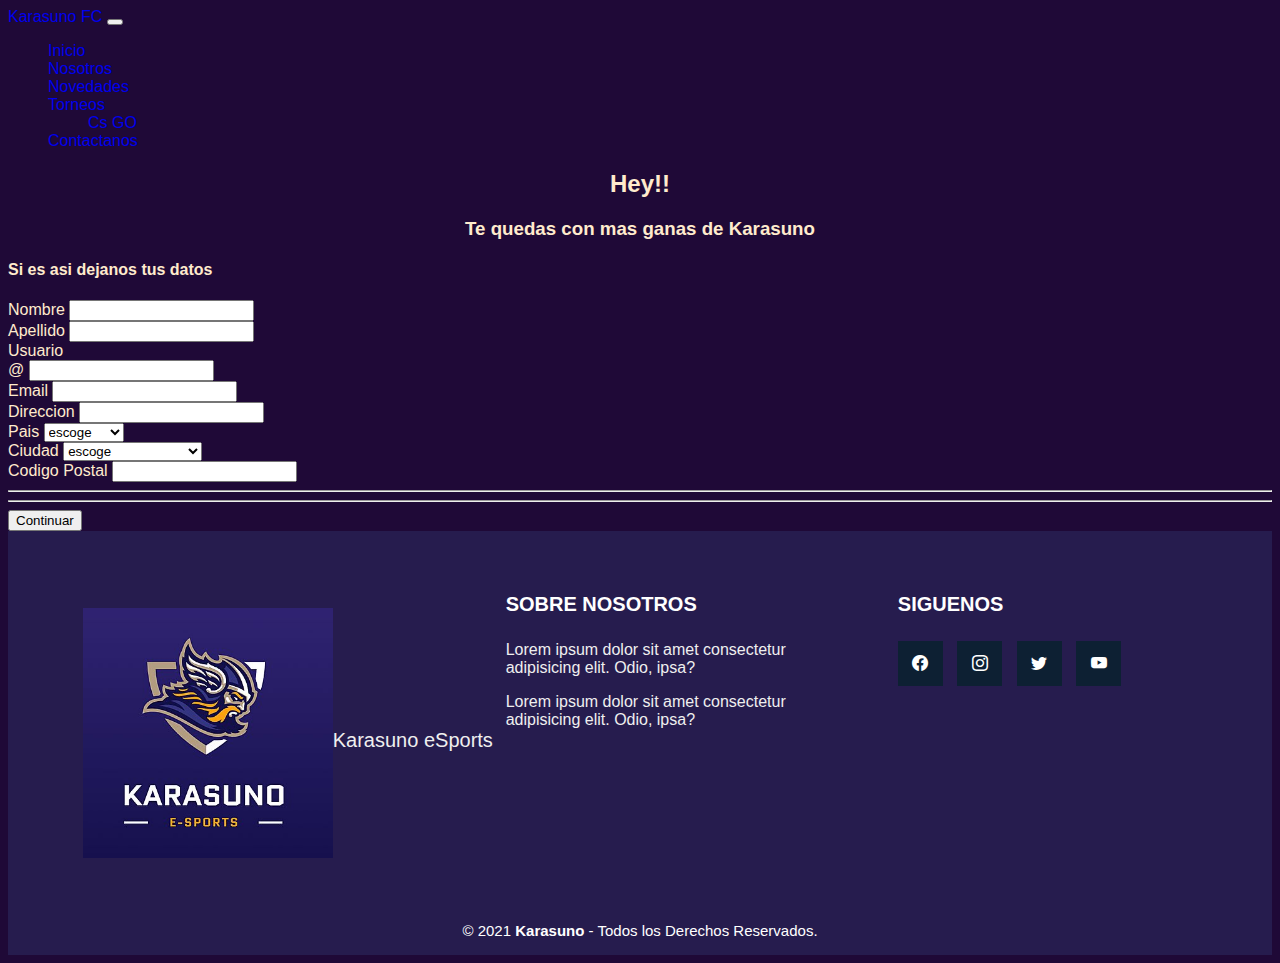
==== contactanos.html @ 45623784 "trabajando con bootstrap" ====
<!doctype html>
<html lang="en">
  <head>
    <meta charset="utf-8">
    <meta name="viewport" content="width=device-width, initial-scale=1">

    <link href="https://cdn.jsdelivr.net/npm/bootstrap@5.1.3/dist/css/bootstrap.min.css" rel="stylesheet" integrity="sha384-1BmE4kWBq78iYhFldvKuhfTAU6auU8tT94WrHftjDbrCEXSU1oBoqyl2QvZ6jIW3" crossorigin="anonymous">
    <link rel="stylesheet" href="https://cdn.jsdelivr.net/npm/bootstrap-icons@1.7.2/font/bootstrap-icons.css">
    <link rel="stylesheet" href="./css/style.css">
    <title>Karasuno eSprots</title>

  </head>
  <body>
    <!-- HEADER -->
    <header>

      <nav class="navbar navbar-expand-lg navbar-light bg-warning">
          <a class="navbar-brand m-2 p-2" href="#">Karasuno FC</a>
            </div>
            <button class="navbar-toggler" type="button" data-bs-toggle="collapse" data-bs-target="#navbarSupportedContent" aria-controls="navbarSupportedContent" aria-expanded="false" aria-label="Toggle navigation">
              <span class="navbar-toggler-icon"></span>
            </button>
            <div class="collapse navbar-collapse" id="navbarSupportedContent">
              <ul class="navbar-nav me-auto mb-2 mb-lg-0 ">
                <li class="nav-item">
                  <a class="nav-link active" aria-current="page" href="./index.html">Inicio</a>
                </li>
                <li class="nav-item">
                  <a class="nav-link" href="./nosotros.html">Nosotros</a>
                </li>
                <li class="nav-item">
                  <a class="nav-link" href="./Novedades.html">Novedades</a>
                </li>
                <li class="nav-item dropdown data-bs-toggle">
                  <a class="nav-link dropdown-toggle" href="#" id="navbarDropdown" role="button" data-bs-toggle="dropdown" aria-expanded="false">
                    Torneos
                  </a>
                  <ul class="dropdown-menu bg-warning" aria-labelledby="navbarDropdown">
                    <li><a class="dropdown-item" href="./torneos.html">Cs GO</a></li>
                  </ul>
                </li>
                <li class="nav-item">
                  <a class="nav-link" href="./contactanos.html">Contactanos</a>
                </li>
              </ul>
            </div>
          </div>
        </nav>
    <!-- main -->
    <main>
        <div class="titulos">
            <h2>Hey!!</h2>
            <h3>Te quedas con mas ganas de Karasuno</h3>
        </div>
        <div class="container col-8 my-5 br-2 rounded">
            <div class="row g-3">
                <div class="formulario col-8">
                    <h4>Si es asi dejanos tus datos</h4>
                    <form class="">
                        <div class="row">
                            <div class="col-6">
                                <label class="form-label" for="nombre">Nombre</label>
                                <input type="text" id="nombre" class="form-control">
                            </div>
                            <div class="col-6">
                                <label class="form-label" for="Apellido">Apellido</label>
                                <input type="text" id="lastname" class="form-control">
                            </div>
                            <div class="col-12">
                                <label class="from-label" for="username">Usuario</label>
                                <div class="input-group">
                                    <span class="input-group-text">@</span>
                                    <input type="text" class="form-control" id="usrname">
                                </div>
                            </div>
                            <div class="col-12">
                                <label class="form-label" for="email">Email
                                    <span class="text-muted"> </span>
                                </label>
                                <input type="text" id="email" class="form-control">
                            </div>
                            <div class="col-12">
                                <label class="form-label" for="address">Direccion </label>
                                <input type="text" id="address" class="form-control">
                            </div>
                            <div class="col-5">
                                <label class="form-label" for="country">Pais </label>
                                <select class="form-select" id="country">
                                    <option>escoge</option>
                                    <option>Argentina</option>
                                
                                </select>
                            </div>
                            <div class="col-4">
                                <label class="form-label" for="state">Ciudad </label>
                                <select class="form-select" id="state">
                                    <option>escoge</option>
                                    <option>Cordoba</option>
                                    <option>Santiago del Estero</option>
                                    <option>Buenos Aires</option>
                                </select>
                            </div>
                            <div class="col-3">
                                <label class="form-label" for="Codigo postal">Codigo Postal </label>
                                <input type="text" id="Codigo Postal" class="form-control">
                            </div>
                        </div>
                        <hr>
                         
                        <hr>
                        <button type="submit" class="btn btn-primary btn-block mb-4">Continuar</button>
                    </form>
                </div>
            </div>
        </div>





        <!-- <figure class="figure">
            <iframe src="https://www.google.com/maps/embed?pb=!1m18!1m12!1m3!1d13140.59132021951!2d-58.404330216918964!3d-34.5751258240319!2m3!1f0!2f0!3f0!3m2!1i1024!2i768!4f13.1!3m3!1m2!1s0x95bcb57138f82f3b%3A0x898c91d2f89539f4!2sClub%20de%20Amigos!5e0!3m2!1ses!2sar!4v1638159074884!5m2!1ses!2sar" width="600" height="450" style="border:0;" allowfullscreen="" loading="lazy"></iframe>
            <figcaption class="figure-caption">A caption for the above image.</figcaption>
          </figure> -->
    </main>






    <!-- FOOTER -->
    <footer class="pie-pagina">
        <div class="grupo-1">
            <div class="box">
                <figure>
                  <a href="#">
                    <img src="img/Karasuno.jpg" alt="Karasuno eSports">
                </a>
                    <p>Karasuno eSports</p>
                </figure>
            </div>
            <div class="box">
                <h2>SOBRE NOSOTROS</h2>
                <p>Lorem ipsum dolor sit amet consectetur adipisicing elit. Odio, ipsa?</p>
                <p>Lorem ipsum dolor sit amet consectetur adipisicing elit. Odio, ipsa?</p>
            </div>
            <div class="box">
                <h2>SIGUENOS</h2>
                <div class="red-social">
                    <a href="#" class="bi bi-facebook"></a>
                    <a href="#" class="bi bi-instagram"></a>
                    <a href="#" class="bi bi-twitter"></a>
                    <a href="#" class="bi bi-youtube"></a>
                </div>
            </div>
        </div>
        <div class="grupo-2">
            <small>&copy; 2021 <b>Karasuno</b> - Todos los Derechos Reservados.</small>
        </div>
    </footer>


    <script src="https://cdn.jsdelivr.net/npm/bootstrap@5.1.3/dist/js/bootstrap.bundle.min.js" integrity="sha384-ka7Sk0Gln4gmtz2MlQnikT1wXgYsOg+OMhuP+IlRH9sENBO0LRn5q+8nbTov4+1p" crossorigin="anonymous"></script>
  </body>
</html>
---- css/style.css ----
*{
    text-decoration: none;
    list-style: none;
}
@import url('https://fonts.googleapis.com/css2?family=Open+Sans:wght@400;600&display=swap');

body{
    font-family: 'Open Sans', sans-serif;
    
    background-color: #1f0937;
    overflow-x: hidden;
}



/* .carro__tam{
    margin: 10rem;
} */

 .carousel-inner{
    max-height: 39rem;
} 

.gridcontainer{
    justify-content: center;
    margin-top: 3rem;
}

.footer {
	margin-top: 2rem;
	font-size: 20px; 
	grid-area: footer;
	padding: 25px; 
	text-align: right;
	box-shadow: 0px 0px 70px rgba(102, 102, 102, 0.2);
}

.menu a{
    color: black;
}

/* ============================= logo============================= */
.main{
    padding-top: 10rem;
    padding-bottom: 20rem;
}

/* ======================== FOOTER ================================ */
.pie-pagina{
    width: 100%;
    background-color: #261c4e;
}
.pie-pagina .grupo-1{
    width: 100%;
    max-width: 1200px;
    margin: auto;
    display:grid;
    grid-template-columns: repeat(3, 1fr);
    grid-gap:50px;
    padding: 45px 0px;
}
.pie-pagina .grupo-1 .box figure{
    width: 100%;
    height: 100%;
    display: flex;
    justify-content: center;
    align-items: center;
}
.pie-pagina .grupo-1 .box figure img{
    width: 250px;
}
.pie-pagina .grupo-1 .box figure p{
    font-size: 20px;
}
.pie-pagina .grupo-1 .box h2{
    color: #fff;
    margin-bottom: 25px;
    font-size: 20px;
}
.pie-pagina .grupo-1 .box p{
    color: #efefef;
    margin-bottom: 10px;
}
.pie-pagina .grupo-1 .red-social a{
    display: inline-block;
    text-decoration: none;
    width: 45px;
    height: 45px;
    line-height: 45px;
    color: #fff;
    margin-right: 10px;
    background-color: #0d2033;
    text-align: center;
    transition: all 300ms ease;
}
.pie-pagina .grupo-1 .red-social a:hover{
    color: aqua;
}
.pie-pagina .grupo-2{
    background-color: #261c4e;
    padding: 15px 10px;
    text-align: center;
    color: #fff;
}
.pie-pagina .grupo-2 small{
    font-size: 15px;
}

@media screen and (max-width:800px){
    .pie-pagina .grupo-1{
        width: 90%;
        grid-template-columns: repeat(1, 1fr);
        grid-gap:30px;
        padding: 35px 0px;
    }
    main{
        height: 500px;
        width: 500px;
    }
}

@media (min-width: 768px) { 
    .carro__tam{
        margin: 10rem;
    }  
    
 }

@media (min-width: 992px) { 
    .carro__tam{
    margin: 10rem;
}  
}

@media (min-width: 1200px) { 
     .carro__tam{
    margin: 10rem;
} 
}

/* Formulario */
.titulos{
    text-align: center;
    color: blanchedalmond;
}
.formulario{
    color: blanchedalmond;
}

.color{
    color: blanchedalmond;
}
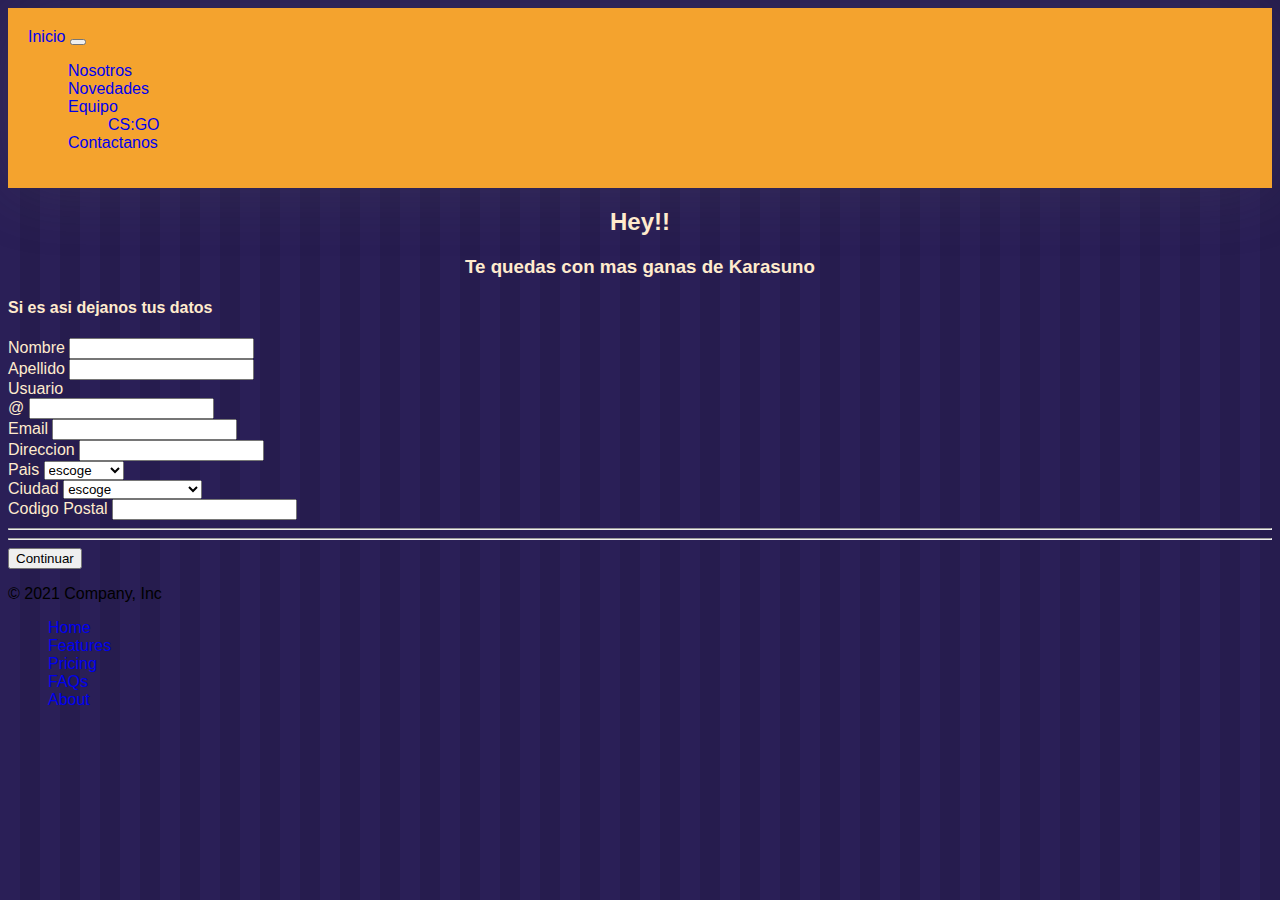
==== commit e50f92df: "entrega final 2" ====
--- a/contactanos.html
+++ b/contactanos.html
@@ -1,52 +1,48 @@
-<!doctype html>
+<!DOCTYPE html>
 <html lang="en">
-  <head>
-    <meta charset="utf-8">
-    <meta name="viewport" content="width=device-width, initial-scale=1">
-
+<head>
+    <meta charset="UTF-8">
+    <meta http-equiv="X-UA-Compatible" content="IE=edge">
+    <meta name="viewport" content="width=device-width, initial-scale=1.0">
     <link href="https://cdn.jsdelivr.net/npm/bootstrap@5.1.3/dist/css/bootstrap.min.css" rel="stylesheet" integrity="sha384-1BmE4kWBq78iYhFldvKuhfTAU6auU8tT94WrHftjDbrCEXSU1oBoqyl2QvZ6jIW3" crossorigin="anonymous">
     <link rel="stylesheet" href="https://cdn.jsdelivr.net/npm/bootstrap-icons@1.7.2/font/bootstrap-icons.css">
-    <link rel="stylesheet" href="./css/style.css">
-    <title>Karasuno eSprots</title>
+    <link rel="stylesheet" href="./css/novedades.css">
+    <title>Karasuno eSports</title>
+</head>
+<body>
+    
+    <header class="header">
+        <nav class="navbar navbar-expand-lg navbar-light ">
+            <div class="container-fluid">
+              <a class="navbar-brand" href="./index.html">Inicio</a>
+              <button class="navbar-toggler" type="button" data-bs-toggle="collapse" data-bs-target="#navbarSupportedContent" aria-controls="navbarSupportedContent" aria-expanded="false" aria-label="Toggle navigation">
+                <span class="navbar-toggler-icon"></span>
+              </button>
+              <div class="collapse navbar-collapse" id="navbarSupportedContent">
+                <ul class="navbar-nav me-auto mb-2 mb-lg-0">
+                  <li class="nav-item">
+                    <a class="nav-link active" aria-current="page" href="./nosotros.html">Nosotros</a>
+                  </li>
+                  <li class="nav-item">
+                    <a class="nav-link" href="./novedades.html">Novedades</a>
+                  </li>
+                  <li class="nav-item dropdown">
+                    <a class="nav-link dropdown-toggle" href="#" id="navbarDropdown" role="button" data-bs-toggle="dropdown" aria-expanded="false">
+                      Equipo
+                    </a>
+                    <ul class="dropdown-menu" aria-labelledby="navbarDropdown">
+                      <li><a class="dropdown-item" href="./torneo.html">CS:GO</a></li>
+                    </ul>
+                  </li>
+                  <li class="nav-item">
+                    <a class="nav-link" href="./contactanos.html">Contactanos</a>
+                  </li>
+                </ul>
+              </div>
+            </div>
+          </nav>
+    </header>
 
-  </head>
-  <body>
-    <!-- HEADER -->
-    <header>
-
-      <nav class="navbar navbar-expand-lg navbar-light bg-warning">
-          <a class="navbar-brand m-2 p-2" href="#">Karasuno FC</a>
-            </div>
-            <button class="navbar-toggler" type="button" data-bs-toggle="collapse" data-bs-target="#navbarSupportedContent" aria-controls="navbarSupportedContent" aria-expanded="false" aria-label="Toggle navigation">
-              <span class="navbar-toggler-icon"></span>
-            </button>
-            <div class="collapse navbar-collapse" id="navbarSupportedContent">
-              <ul class="navbar-nav me-auto mb-2 mb-lg-0 ">
-                <li class="nav-item">
-                  <a class="nav-link active" aria-current="page" href="./index.html">Inicio</a>
-                </li>
-                <li class="nav-item">
-                  <a class="nav-link" href="./nosotros.html">Nosotros</a>
-                </li>
-                <li class="nav-item">
-                  <a class="nav-link" href="./Novedades.html">Novedades</a>
-                </li>
-                <li class="nav-item dropdown data-bs-toggle">
-                  <a class="nav-link dropdown-toggle" href="#" id="navbarDropdown" role="button" data-bs-toggle="dropdown" aria-expanded="false">
-                    Torneos
-                  </a>
-                  <ul class="dropdown-menu bg-warning" aria-labelledby="navbarDropdown">
-                    <li><a class="dropdown-item" href="./torneos.html">Cs GO</a></li>
-                  </ul>
-                </li>
-                <li class="nav-item">
-                  <a class="nav-link" href="./contactanos.html">Contactanos</a>
-                </li>
-              </ul>
-            </div>
-          </div>
-        </nav>
-    <!-- main -->
     <main>
         <div class="titulos">
             <h2>Hey!!</h2>
@@ -125,42 +121,31 @@
     </main>
 
 
+    <footer  class="footer">    
+        
+        <div class="container">
+            <footer class="d-flex flex-wrap justify-content-between align-items-center py-3 my-4 border-top">
+              <p class="col-md-4 mb-0 text-muted">© 2021 Company, Inc</p>
+          
+              
+          
+              <ul class="nav col-md-4 justify-content-end">
+                <li class="nav-item"><a href="#" class="nav-link px-2 text-muted">Home</a></li>
+                <li class="nav-item"><a href="#" class="nav-link px-2 text-muted">Features</a></li>
+                <li class="nav-item"><a href="#" class="nav-link px-2 text-muted">Pricing</a></li>
+                <li class="nav-item"><a href="#" class="nav-link px-2 text-muted">FAQs</a></li>
+                <li class="nav-item"><a href="#" class="nav-link px-2 text-muted">About</a></li>
+              </ul>
+            </footer>
+          </div>
+    </footer>
 
 
 
 
-    <!-- FOOTER -->
-    <footer class="pie-pagina">
-        <div class="grupo-1">
-            <div class="box">
-                <figure>
-                  <a href="#">
-                    <img src="img/Karasuno.jpg" alt="Karasuno eSports">
-                </a>
-                    <p>Karasuno eSports</p>
-                </figure>
-            </div>
-            <div class="box">
-                <h2>SOBRE NOSOTROS</h2>
-                <p>Lorem ipsum dolor sit amet consectetur adipisicing elit. Odio, ipsa?</p>
-                <p>Lorem ipsum dolor sit amet consectetur adipisicing elit. Odio, ipsa?</p>
-            </div>
-            <div class="box">
-                <h2>SIGUENOS</h2>
-                <div class="red-social">
-                    <a href="#" class="bi bi-facebook"></a>
-                    <a href="#" class="bi bi-instagram"></a>
-                    <a href="#" class="bi bi-twitter"></a>
-                    <a href="#" class="bi bi-youtube"></a>
-                </div>
-            </div>
-        </div>
-        <div class="grupo-2">
-            <small>&copy; 2021 <b>Karasuno</b> - Todos los Derechos Reservados.</small>
-        </div>
-    </footer>
+
 
 
     <script src="https://cdn.jsdelivr.net/npm/bootstrap@5.1.3/dist/js/bootstrap.bundle.min.js" integrity="sha384-ka7Sk0Gln4gmtz2MlQnikT1wXgYsOg+OMhuP+IlRH9sENBO0LRn5q+8nbTov4+1p" crossorigin="anonymous"></script>
-  </body>
-</html>
+</body>
+</html>--- a/css/novedades.css
+++ b/css/novedades.css
@@ -0,0 +1,105 @@
+*{
+    text-decoration: none;
+    list-style: none;
+}
+@import url('https://fonts.googleapis.com/css2?family=Open+Sans:ital,wght@0,600;1,400&family=Roboto+Condensed:wght@300;400;700&display=swap');
+body {
+	font-family: 'Open Sans', sans-serif;
+    font-family: 'Roboto Condensed', sans-serif;
+	font-weight: 300;
+	background-image: repeating-linear-gradient(90deg, #2a1f57, #2a1f57 20px, #261c4e 20px, #261c4e 40px);
+    font-size: 16px;
+}
+
+
+/* .carro__tam{
+    margin: 10rem;
+} */
+
+ .carousel-inner{
+    max-height: 39rem;
+} 
+
+.gridcontainer{
+    justify-content: center;
+    margin-top: 3rem;
+}
+
+
+
+.menu a{
+    color: black;
+}
+/* =====================header====================== */
+.header {
+	grid-area: header;
+	padding: 20px;
+	background: #f4a32e;
+	box-shadow: 0px 0px 70px rgba(102, 102, 102, 0.2);
+}
+
+.header .logo {
+	margin-bottom: 20px;
+	text-transform: uppercase;
+	text-align: center;
+	
+}
+/* ============================= logo============================= */
+.main{
+    padding-top: 10rem;
+    padding-bottom: 20rem;
+}
+
+/* Formulario */
+.titulos{
+    text-align: center;
+    color: blanchedalmond;
+}
+.formulario{
+    color: blanchedalmond;
+}
+
+.color{
+    color: blanchedalmond;
+}
+.figure{
+    padding: 20rem;
+    text-align: center;
+}
+
+@media screen and (max-width:800px){
+    .pie-pagina .grupo-1{
+        width: 90%;
+        grid-template-columns: repeat(1, 1fr);
+        grid-gap:30px;
+        padding: 35px 0px;
+    }
+    main{
+        height: 500px;
+        width: 500px;
+    }
+    .figure{
+        padding: 10px;
+        text-align: center;
+    }
+}
+
+@media (min-width: 768px) { 
+    .carro__tam{
+        margin: 10rem;
+    }  
+  
+    
+ }
+
+@media (min-width: 992px) { 
+    .carro__tam{
+    margin: 10rem;
+}  
+}
+
+@media (min-width: 1200px) { 
+     .carro__tam{
+    margin: 10rem;
+} 
+}
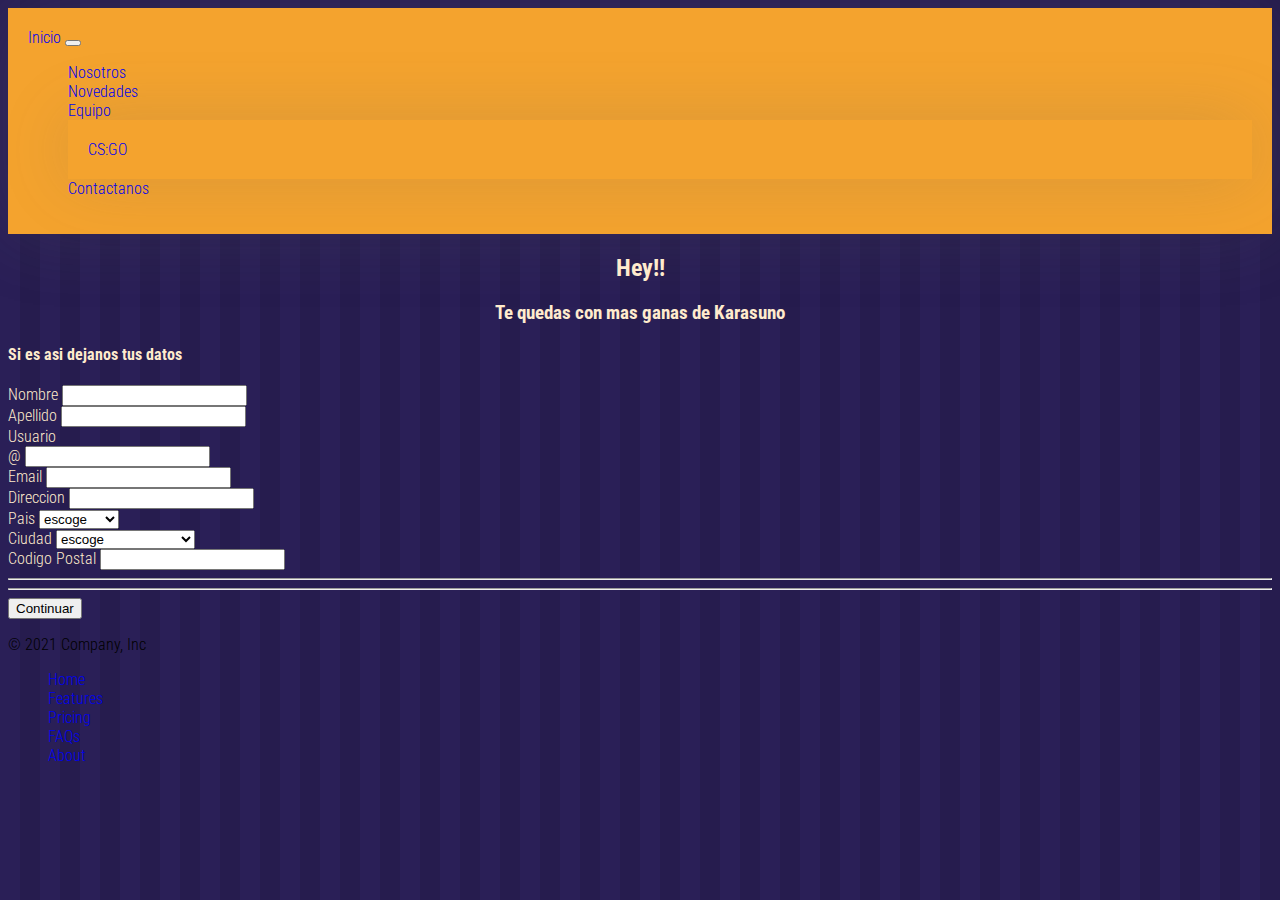
==== commit a4b7f5c0: "Sass" ====
--- a/contactanos.html
+++ b/contactanos.html
@@ -6,7 +6,7 @@
     <meta name="viewport" content="width=device-width, initial-scale=1.0">
     <link href="https://cdn.jsdelivr.net/npm/bootstrap@5.1.3/dist/css/bootstrap.min.css" rel="stylesheet" integrity="sha384-1BmE4kWBq78iYhFldvKuhfTAU6auU8tT94WrHftjDbrCEXSU1oBoqyl2QvZ6jIW3" crossorigin="anonymous">
     <link rel="stylesheet" href="https://cdn.jsdelivr.net/npm/bootstrap-icons@1.7.2/font/bootstrap-icons.css">
-    <link rel="stylesheet" href="./css/novedades.css">
+    <link rel="stylesheet" href="./scss/novedades.css">
     <title>Karasuno eSports</title>
 </head>
 <body>
@@ -30,7 +30,7 @@
                     <a class="nav-link dropdown-toggle" href="#" id="navbarDropdown" role="button" data-bs-toggle="dropdown" aria-expanded="false">
                       Equipo
                     </a>
-                    <ul class="dropdown-menu" aria-labelledby="navbarDropdown">
+                    <ul class="dropdown-menu header" aria-labelledby="navbarDropdown">
                       <li><a class="dropdown-item" href="./torneo.html">CS:GO</a></li>
                     </ul>
                   </li>
--- a/scss/novedades.css
+++ b/scss/novedades.css
@@ -0,0 +1,102 @@
+@import url("https://fonts.googleapis.com/css2?family=Open+Sans:ital,wght@0,600;1,400&family=Roboto+Condensed:wght@300;400;700&display=swap");
+* {
+  text-decoration: none;
+  list-style: none;
+}
+
+body {
+  font-family: 'Open Sans', sans-serif;
+  font-family: 'Roboto Condensed', sans-serif;
+  font-weight: 300;
+  background-image: repeating-linear-gradient(90deg, #2a1f57, #2a1f57 20px, #261c4e 20px, #261c4e 40px);
+  font-size: 16px;
+}
+
+.carousel-inner {
+  max-height: 39rem;
+}
+
+.gridcontainer {
+  -webkit-box-pack: center;
+      -ms-flex-pack: center;
+          justify-content: center;
+  margin-top: 3rem;
+}
+
+.menu a {
+  color: black;
+}
+
+.header {
+  grid-area: header;
+  padding: 20px;
+  background: #f4a32e;
+  -webkit-box-shadow: 0px 0px 70px rgba(102, 102, 102, 0.2);
+          box-shadow: 0px 0px 70px rgba(102, 102, 102, 0.2);
+}
+
+.header .logo {
+  margin-bottom: 20px;
+  text-transform: uppercase;
+  text-align: center;
+}
+
+.main {
+  padding-top: 10rem;
+  padding-bottom: 20rem;
+}
+
+.titulos {
+  text-align: center;
+  color: blanchedalmond;
+}
+
+.formulario {
+  color: blanchedalmond;
+}
+
+.color {
+  color: blanchedalmond;
+}
+
+.figure {
+  padding: 20rem;
+  text-align: center;
+}
+
+@media screen and (max-width: 800px) {
+  .pie-pagina .grupo-1 {
+    width: 90%;
+    -ms-grid-columns: (1fr)[1];
+        grid-template-columns: repeat(1, 1fr);
+    grid-gap: 30px;
+    padding: 35px 0px;
+  }
+  main {
+    height: 500px;
+    width: 500px;
+  }
+  .figure {
+    padding: 10px;
+    text-align: center;
+  }
+}
+
+@media (min-width: 768px) {
+  .carro__tam {
+    margin: 10rem;
+  }
+}
+
+@media (min-width: 992px) {
+  .carro__tam {
+    margin: 10rem;
+  }
+}
+
+@media (min-width: 1200px) {
+  .carro__tam {
+    margin: 10rem;
+  }
+}
+/*# sourceMappingURL=novedades.css.map */